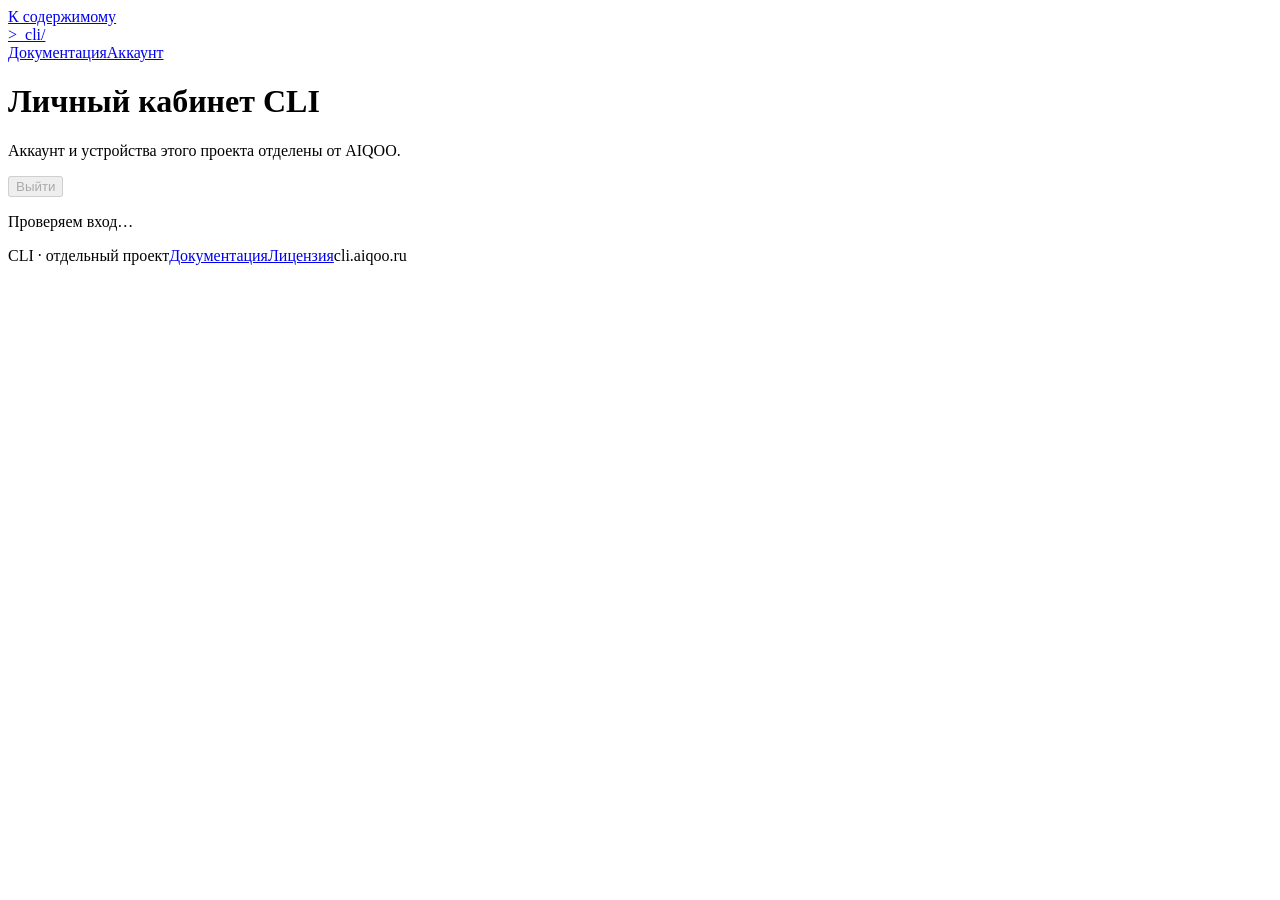
==== site/account.html @ 592bcddf "Add Windows voice connector and phone workspace" ====
<!doctype html>
<html lang="ru">
<head>
  <meta charset="utf-8">
  <meta name="viewport" content="width=device-width, initial-scale=1">
  <meta name="color-scheme" content="light">
  <meta name="robots" content="noindex, nofollow">
  <link rel="icon" href="/favicon.svg" type="image/svg+xml">
  <link rel="stylesheet" href="/styles.css">
  <script type="module" src="/account.js"></script>
  <title>Личный кабинет — CLI</title>
</head>
<body class="account-body">
  <a class="skip-link" href="#main">К содержимому</a>
  <header class="site-header"><div class="site-header__inner"><a class="brand" href="/" aria-label="CLI, главная"><span class="brand__mark" aria-hidden="true">&gt;_</span><span>cli<span class="brand__slash">/</span></span></a><nav class="site-nav" aria-label="Основная навигация"><a href="/docs.html">Документация</a><a class="site-nav__login is-current" href="/account.html" aria-current="page">Аккаунт</a></nav></div></header>
  <main class="account-page page-width" id="main">
    <div class="account-heading"><div><h1>Личный кабинет CLI</h1><p>Аккаунт и устройства этого проекта отделены от AIQOO.</p></div><button class="account-logout" id="logout" type="button" disabled>Выйти</button></div>
    <p id="account-status" class="form-message" role="status">Проверяем вход…</p>
    <section class="account-section account-section--workspace" aria-labelledby="sessions-title" id="workspace" hidden>
      <div class="account-section__heading"><h2 id="sessions-title">Сессии Codex</h2><span>Сейчас доступны на ваших компьютерах</span></div>
      <div class="workspace">
        <div class="workspace__bar"><p id="workspace-status" class="account-inline-status" role="status">Проверяем подключение…</p><span id="workspace-live" class="workspace__live" hidden>В сети</span></div>
        <div id="workspace-content" class="workspace__content" hidden>
          <div class="workspace__sessions"><h3>Выберите сессию</h3><div id="session-list" class="session-list" role="group" aria-label="Доступные сессии Codex"></div></div>
          <div class="workspace__history" id="conversation" hidden><div class="workspace__history-head"><div><h3 id="conversation-title">Диалог</h3><span id="conversation-device"></span></div><span class="workspace__history-count">Последние 3 сообщения</span></div><p id="conversation-status" class="account-inline-status" role="status">Загружаем историю…</p><ol id="message-list" class="message-list" hidden></ol>
            <form class="compose" id="compose" hidden>
              <label class="compose__label" for="message-draft">Сообщение</label>
              <span id="compose-recipient" class="compose__recipient"></span>
              <textarea id="message-draft" rows="4" maxlength="16000" placeholder="Напишите сообщение…" spellcheck="true"></textarea>
              <div class="compose__voice"><button id="record-voice" class="compose__secondary" type="button">Записать голос</button><span id="record-status" role="status" hidden></span></div>
              <div id="voice-preview-wrap" class="compose__preview" hidden><audio id="voice-preview" controls preload="metadata" aria-label="Прослушать запись"></audio><div><button id="transcribe-voice" class="compose__secondary" type="button">Распознать на ПК</button><button id="discard-voice" class="compose__quiet" type="button">Удалить запись</button></div></div>
              <div class="compose__foot"><p id="send-status" role="status" hidden></p><button id="send-message" class="button button--solid" type="submit" disabled>Отправить</button></div>
            </form>
          </div>
        </div>
      </div>
    </section>
    <section class="account-section" aria-labelledby="identity-title" id="identity" hidden><div class="account-section__heading"><h2 id="identity-title">Ваш профиль</h2></div><dl class="account-details"><div><dt>GitHub</dt><dd id="account-github"></dd></div><div><dt>Подтверждённая почта</dt><dd id="account-email"></dd></div></dl></section>
    <section class="account-section" aria-labelledby="devices-title" id="devices" hidden><div class="account-section__heading"><h2 id="devices-title">Компьютеры</h2><span>Доступ можно отозвать в любой момент</span></div><div><p id="devices-status" class="account-inline-status" role="status">Загружаем устройства…</p><div id="device-list" class="device-list" hidden></div></div></section>
  </main>
  <footer class="site-footer page-width"><span>CLI · отдельный проект</span><a href="/docs.html">Документация</a><a href="https://github.com/betalnk/cli.aiqoo/blob/main/LICENSE" rel="noopener noreferrer">Лицензия</a><span>cli.aiqoo.ru</span></footer>
</body>
</html>
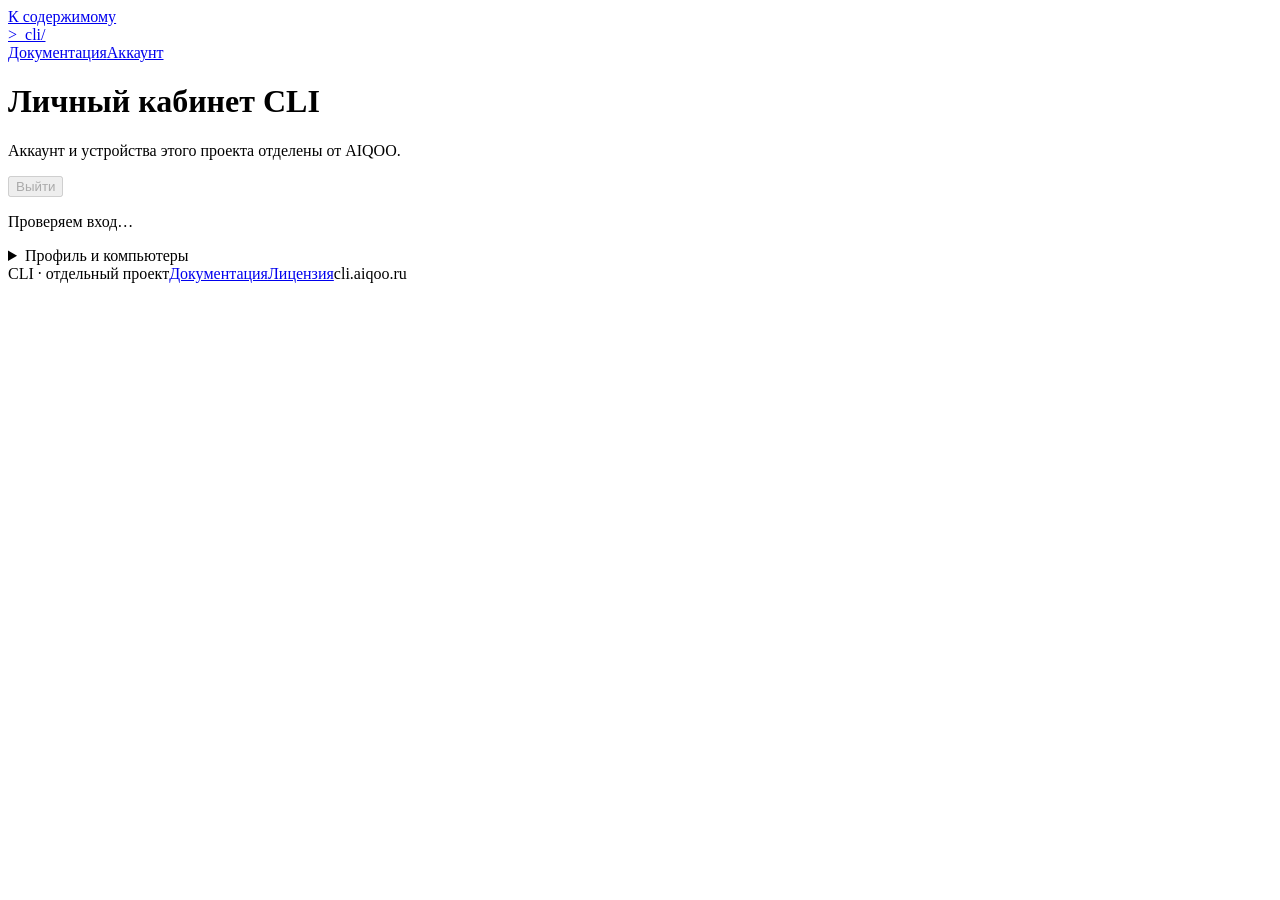
==== commit 30be570b: "Release Codex Voice 0.1.0 source and Windows installer" ====
--- a/site/account.html
+++ b/site/account.html
@@ -5,8 +5,10 @@
   <meta name="viewport" content="width=device-width, initial-scale=1">
   <meta name="color-scheme" content="light">
   <meta name="robots" content="noindex, nofollow">
+  <meta name="referrer" content="no-referrer">
   <link rel="icon" href="/favicon.svg" type="image/svg+xml">
   <link rel="stylesheet" href="/styles.css">
+  <link rel="stylesheet" href="/chat.css">
   <script type="module" src="/account.js"></script>
   <title>Личный кабинет — CLI</title>
 </head>
@@ -16,27 +18,36 @@
   <main class="account-page page-width" id="main">
     <div class="account-heading"><div><h1>Личный кабинет CLI</h1><p>Аккаунт и устройства этого проекта отделены от AIQOO.</p></div><button class="account-logout" id="logout" type="button" disabled>Выйти</button></div>
     <p id="account-status" class="form-message" role="status">Проверяем вход…</p>
+    <section class="account-section" aria-labelledby="bind-title" id="account-pairing" hidden>
+      <div class="account-section__heading"><h2 id="bind-title">Привязать этот ПК</h2><span>Запрос откроется в приложении на компьютере</span></div>
+      <div>
+        <p id="bind-status" class="account-inline-status" role="status" aria-live="polite">Проверяем запрос…</p>
+        <button id="bind-pc" class="button button--solid pair-panel__button" type="button" disabled hidden>Привязать</button>
+      </div>
+    </section>
     <section class="account-section account-section--workspace" aria-labelledby="sessions-title" id="workspace" hidden>
-      <div class="account-section__heading"><h2 id="sessions-title">Сессии Codex</h2><span>Сейчас доступны на ваших компьютерах</span></div>
+      <div class="account-section__heading"><h2 id="sessions-title">Чаты Codex</h2><span>Открытые сессии на ваших компьютерах</span></div>
       <div class="workspace">
         <div class="workspace__bar"><p id="workspace-status" class="account-inline-status" role="status">Проверяем подключение…</p><span id="workspace-live" class="workspace__live" hidden>В сети</span></div>
         <div id="workspace-content" class="workspace__content" hidden>
           <div class="workspace__sessions"><h3>Выберите сессию</h3><div id="session-list" class="session-list" role="group" aria-label="Доступные сессии Codex"></div></div>
-          <div class="workspace__history" id="conversation" hidden><div class="workspace__history-head"><div><h3 id="conversation-title">Диалог</h3><span id="conversation-device"></span></div><span class="workspace__history-count">Последние 3 сообщения</span></div><p id="conversation-status" class="account-inline-status" role="status">Загружаем историю…</p><ol id="message-list" class="message-list" hidden></ol>
+          <div class="workspace__history" id="conversation" hidden><div class="workspace__history-head"><div><h3 id="conversation-title">Диалог</h3><span id="conversation-device"></span></div><span class="workspace__history-count">Последние 3 сообщения</span></div><div class="conversation-scroll" id="conversation-scroll" tabindex="0" aria-label="Переписка"><p id="conversation-status" class="account-inline-status" role="status">Загружаем историю…</p><ol id="message-list" class="message-list" aria-live="polite" hidden></ol></div>
             <form class="compose" id="compose" hidden>
               <label class="compose__label" for="message-draft">Сообщение</label>
               <span id="compose-recipient" class="compose__recipient"></span>
-              <textarea id="message-draft" rows="4" maxlength="16000" placeholder="Напишите сообщение…" spellcheck="true"></textarea>
+              <textarea id="message-draft" rows="2" maxlength="16000" placeholder="Напишите сообщение…" aria-describedby="compose-recipient" spellcheck="true"></textarea>
               <div class="compose__voice"><button id="record-voice" class="compose__secondary" type="button">Записать голос</button><span id="record-status" role="status" hidden></span></div>
               <div id="voice-preview-wrap" class="compose__preview" hidden><audio id="voice-preview" controls preload="metadata" aria-label="Прослушать запись"></audio><div><button id="transcribe-voice" class="compose__secondary" type="button">Распознать на ПК</button><button id="discard-voice" class="compose__quiet" type="button">Удалить запись</button></div></div>
-              <div class="compose__foot"><p id="send-status" role="status" hidden></p><button id="send-message" class="button button--solid" type="submit" disabled>Отправить</button></div>
+              <div class="compose__foot"><div><span class="compose__keyboard-hint">Enter — отправить · Shift+Enter — новая строка</span><p id="send-status" role="status" hidden></p></div><button id="send-message" class="button button--solid" type="submit" disabled>Отправить</button></div>
             </form>
           </div>
         </div>
       </div>
     </section>
+    <details class="account-settings"><summary>Профиль и компьютеры</summary>
     <section class="account-section" aria-labelledby="identity-title" id="identity" hidden><div class="account-section__heading"><h2 id="identity-title">Ваш профиль</h2></div><dl class="account-details"><div><dt>GitHub</dt><dd id="account-github"></dd></div><div><dt>Подтверждённая почта</dt><dd id="account-email"></dd></div></dl></section>
     <section class="account-section" aria-labelledby="devices-title" id="devices" hidden><div class="account-section__heading"><h2 id="devices-title">Компьютеры</h2><span>Доступ можно отозвать в любой момент</span></div><div><p id="devices-status" class="account-inline-status" role="status">Загружаем устройства…</p><div id="device-list" class="device-list" hidden></div></div></section>
+    </details>
   </main>
   <footer class="site-footer page-width"><span>CLI · отдельный проект</span><a href="/docs.html">Документация</a><a href="https://github.com/betalnk/cli.aiqoo/blob/main/LICENSE" rel="noopener noreferrer">Лицензия</a><span>cli.aiqoo.ru</span></footer>
 </body>
